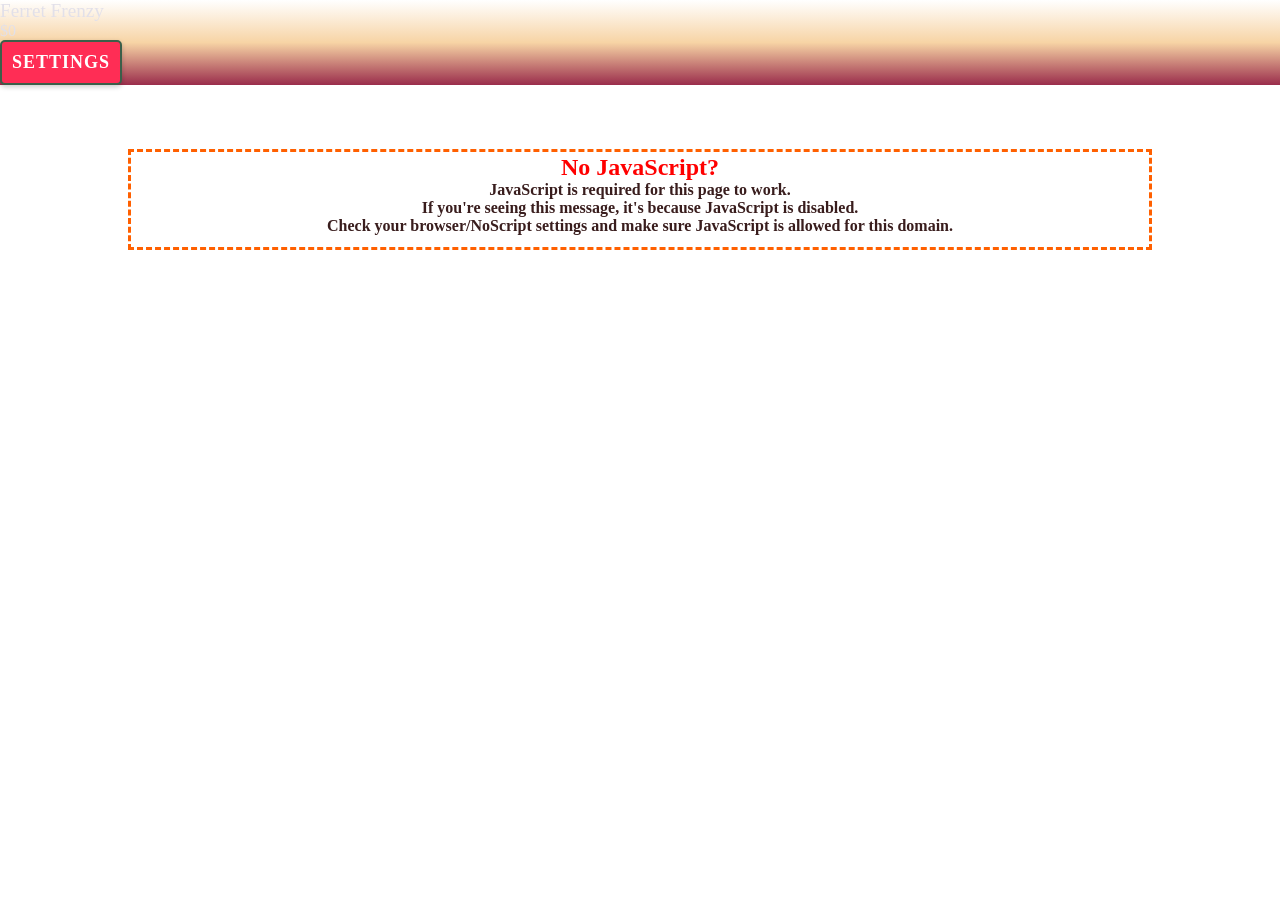
==== index.html @ 87ed11a2 "v729: Refactor render/core/BannerSystem.js into smaller individual files." ====
<!DOCTYPE html>
<html lang="en">
<head>
    <meta charset="UTF-8">
    <meta name="viewport" content="width=device-width, initial-scale=1.0">
    <title>Racing Game</title>

    <!-- Load variables first so other styles can use them -->
    <link rel="stylesheet" href="styles/base/variables.css">
    <!-- Base Reset & Typography -->
    <link rel="stylesheet" href="styles/base/reset.css">
    <link rel="stylesheet" href="styles/base/typography.css">
    <link rel="stylesheet" href="styles/base/typography-memphis.css">

    <!-- Layout Styles -->
    <link rel="stylesheet" href="styles/layout/main.css">
    <link rel="stylesheet" href="styles/layout/grid.css">
    <link rel="stylesheet" href="styles/layout/flex.css">

    <!-- Component Styles -->
    <link rel="stylesheet" href="styles/components/buttons.css">
    <link rel="stylesheet" href="styles/components/forms.css">
    <link rel="stylesheet" href="styles/components/gui.css">
    <link rel="stylesheet" href="styles/components/track.css">
    <link rel="stylesheet" href="styles/components/racers.css">
    <link rel="stylesheet" href="styles/components/settings.css">
    <link rel="stylesheet" href="styles/components/loading.css">
    <link rel="stylesheet" href="styles/components/header.css">
    <link rel="stylesheet" href="styles/components/history.css">
    <link rel="stylesheet" href="styles/components/intro-screen.css">

    <!-- Memphis Component Styles -->
    <link rel="stylesheet" href="styles/components/memphis/cards.css">
    <link rel="stylesheet" href="styles/components/memphis/panels.css">
    <link rel="stylesheet" href="styles/components/memphis/buttons.css">
    <link rel="stylesheet" href="styles/components/memphis/racer-cards.css">
    <link rel="stylesheet" href="styles/components/memphis/track-preview.css">
    <link rel="stylesheet" href="styles/components/memphis/podium.css">
    <link rel="stylesheet" href="styles/components/memphis/comic-elements.css">
    <link rel="stylesheet" href="styles/components/memphis/newspaper.css">
    <link rel="stylesheet" href="styles/components/memphis/week-recap-panel.css">
    <link rel="stylesheet" href="styles/components/memphis/standings-panel.css">
    <link rel="stylesheet" href="styles/components/memphis/earnings-panel.css">

    <!-- Utility Styles -->
    <link rel="stylesheet" href="styles/utilities/helpers.css">
    <link rel="stylesheet" href="styles/utilities/animations.css">
    <link rel="stylesheet" href="styles/utilities/responsive.css">

    <!-- Theme Styles (load last to allow overrides) -->
    <link rel="stylesheet" href="styles/themes/dark.css">
    <link rel="stylesheet" href="styles/themes/light.css">
    <link rel="stylesheet" href="styles/themes/memphis.css">

    <link rel="preconnect" href="https://fonts.googleapis.com">
    <link rel="preconnect" href="https://fonts.gstatic.com" crossorigin>
    <link href="https://fonts.googleapis.com/css2?family=Noto+Sans:wght@400;600;700&family=Space+Mono:wght@400;700&display=swap" rel="stylesheet">
</head>
<body data-theme="memphis">
    <!-- Permanent header -->
    <div id="header">
        <div class="header-left">
            <span class="logo" style="font-size:1.2rem;">Ferret Frenzy</span>
        </div>
        <div class="header-right">
            <div id="headerMoney" class="money-display">$0</div>
            <button id="headerSettingsBtn" class="btn btn-primary btn-memphis btn-small">Settings</button>
        </div>
    </div>
    <div id="no-js" style="text-align:center;background-color:white;width:80%;margin:5% 10%;color:#391d1d;padding:2px 4px 12px 4px;border:3px dashed #ff6000;z-index:99999;position:fixed;">
        <h2 style="color:red;">No JavaScript?</h2>
        <p style="font-weight:bold;">JavaScript is required for this page to work.</p>
        <p>If you're seeing this message, it's because JavaScript is disabled.</p>
        <p>Check your browser/NoScript settings and make sure JavaScript is allowed for this domain.</p>
    </div>
    <div id="app"></div>
    <script type="importmap">
    {
        "imports": {
            "preact": "https://esm.sh/preact@10.22.1",
            "preact/hooks": "https://esm.sh/preact@10.22.1/hooks",
            "htm/preact": "https://esm.sh/htm@3.1.1/preact",
            "gsap": "https://esm.sh/gsap@3.12.5",
            "gsap/ScrollTrigger": "https://esm.sh/gsap@3.12.5/ScrollTrigger",
            "simplex-noise": "https://esm.sh/simplex-noise@4.0.1",
            "verlet-chain": "/src/render/systems/VerletChain.js",
            "spline-utils": "/render/renderers/SplineUtils.js"
        }
    }
    </script>
    <script type="module" src="src/main.js"></script>
<script defer src="https://static.cloudflareinsights.com/beacon.min.js/v8c78df7c7c0f484497ecbca7046644da1771523124516" integrity="sha512-8DS7rgIrAmghBFwoOTujcf6D9rXvH8xm8JQ1Ja01h9QX8EzXldiszufYa4IFfKdLUKTTrnSFXLDkUEOTrZQ8Qg==" data-cf-beacon='{"version":"2024.11.0","token":"4c6229722a6346bc8eb5cb0e5eae5d41","server_timing":{"name":{"cfCacheStatus":true,"cfEdge":true,"cfExtPri":true,"cfL4":true,"cfOrigin":true,"cfSpeedBrain":true},"location_startswith":null}}' crossorigin="anonymous"></script>
</body>
</html>
---- styles/layout/main.css ----
.ui-section {
    margin: 4px;
    padding: 4px;
    border: 1px solid #75757554;
    background: linear-gradient(#48405300,#0026396b);
}

.ui-item {
    border-bottom: 1px solid #00000059;
    padding: 10px;
    width: fit-content;
    display: inline-block;
}

.ui-item label {
    display: block;
}

.debugui {
    font-size: 11px;
    font-family: Courier;
    background-color: #00ff341c;
}

#bettingPanel, #raceHistory {
    margin: 0;
}

#raceWeekContainer {
}

#raceWeekInfoSection1 > li {
    display: inline-block;
}

#settings {
    position: static;
    border: 1px solid #ff6000;
}

#game-container {
    display: grid;
    grid-template-columns: 320px 1fr;
    gap: 20px;
    padding: 20px;
    height: calc(100vh - 200px);
    overflow: hidden;
}

#left-panel, #right-panel {
    display: flex;
    flex-direction: column;
    gap: 20px;
}

#left-panel {
    overflow-y: auto;
    max-height: 100%;
    scrollbar-width: thin;
    scrollbar-color: var(--accent-color) #2d2d2d;
}

#left-panel::-webkit-scrollbar {
    width: 8px;
}

#left-panel::-webkit-scrollbar-track {
    background: #2d2d2d;
    border-radius: 4px;
}

#left-panel::-webkit-scrollbar-thumb {
    background: var(--accent-color);
    border-radius: 4px;
}

#right-panel {
    flex: 1;
    min-height: 0;
}

.race-screen {
  position: fixed;
  top: 0;
  left: 0;
  width: 100vw;
  height: 100vh;
  background: #000;
  z-index: 1000;
}

.race-canvas-container {
  position: relative;
  width: 100%;
  height: 100%;
}

.race-canvas-container canvas {
  width: 100%;
  height: 100%;
  display: block;
}

.race-overlay {
  position: absolute;
  top: 0;
  left: 0;
  width: 100%;
  height: 100%;
  pointer-events: none;
  z-index: 10;
}

.countdown-display {
  position: absolute;
  top: 50%;
  left: 50%;
  transform: translate(-50%, -50%);
  display: flex;
  flex-direction: column;
  align-items: center;
  gap: 20px;
  pointer-events: none;
}

.countdown-number {
  font-size: 120px;
  font-weight: bold;
  color: #ff6b35;
  text-shadow: 3px 3px 0px #000, -3px -3px 0px #000, 3px -3px 0px #000, -3px 3px 0px #000;
  animation: countdownPulse 1s ease-in-out;
}

.countdown-text {
  font-size: 24px;
  font-weight: bold;
  color: #fff;
  text-shadow: 2px 2px 0px #000;
  letter-spacing: 3px;
}

@keyframes countdownPulse {
  0% { transform: scale(0.8); opacity: 0; }
  50% { transform: scale(1.2); opacity: 1; }
  100% { transform: scale(1); opacity: 1; }
}

.race-controls {
  position: absolute;
  top: 20px;
  right: 20px;
  pointer-events: auto;
}

.live-leaderboard {
  position: absolute;
  top: 20px;
  left: 20px;
  background: rgba(0, 0, 0, 0.7);
  border-radius: 8px;
  padding: 15px;
  min-width: 200px;
  pointer-events: none;
}

.race-complete {
  animation: raceCompleteFlash 0.5s ease-in-out 3;
}

@keyframes raceCompleteFlash {
  0%, 100% { background: #000; }
  50% { background: #004400; }
}
---- styles/components/buttons.css ----
button {
    vertical-align: middle;
}

.btn {
    padding: 10px 20px;
    border: 2px solid transparent;
    border-radius: 5px;
    cursor: pointer;
    font-size: 1rem;
    font-weight: bold;
    text-transform: uppercase;
    transition: all 0.3s ease;
    box-shadow: 0 2px 5px rgba(0,0,0,0.2);
    letter-spacing: 1px;
}

.btn:disabled {
    opacity: 0.5;
    cursor: not-allowed;
    box-shadow: none;
}

.btn-primary {
    background-color: var(--accent-color);
    color: white;
    border-color: var(--accent-color);
}

.btn-primary:hover:not(:disabled) {
    background-color: #0056b3;
    border-color: #0056b3;
    box-shadow: 0 4px 10px rgba(0,0,0,0.3);
}

.btn-secondary {
    background-color: #6c757d;
    color: white;
    border-color: #6c757d;
}

.btn-secondary:hover:not(:disabled) {
    background-color: #545b62;
    border-color: #545b62;
    box-shadow: 0 4px 10px rgba(0,0,0,0.3);
}

.btn-outline {
    background-color: transparent;
    border: 2px solid var(--accent-color);
    color: var(--accent-color);
}

.btn-outline:hover:not(:disabled) {
    background-color: var(--accent-color);
    color: white;
    box-shadow: 0 4px 10px rgba(0,0,0,0.3);
}
---- styles/components/gui.css ----
.gui-container {
    border-radius: 8px;
    box-shadow: 0 4px 15px rgba(0, 0, 0, 0.3);
    background: url("../../assets/images/panel_background.png") repeat, linear-gradient(180deg, #2d2d2d 0%, #1a1a1a 100%);
    border: 1px solid #444;
    padding: 15px;
}

.race-week-container {
    margin: 10px 0;
    padding: 15px;
    border-radius: 8px;
    border: 1px solid #444;
    background: rgba(0,0,0,0.3);
    transition: all 0.3s ease;
}

.race-week-container.current-race {
    border-color: var(--accent-color);
    background: linear-gradient(135deg, rgba(0,123,255,0.1) 0%, rgba(0,0,0,0.3) 100%);
    box-shadow: 0 0 15px rgba(0,123,255,0.3);
}

.race-week-container.past-race {
    opacity: 0.6;
    border-color: #555;
}

.race-week-container.past-race:hover {
    opacity: 0.8;
}

.race-week-header {
    margin-bottom: 10px;
    padding-bottom: 10px;
    border-bottom: 1px solid rgba(255,255,255,0.1);
}

.race-week-header h4 {
    margin: 0 0 8px 0;
    font-size: 16px;
    color: var(--accent-color);
}

.track-info {
    display: flex;
    gap: 15px;
    font-size: 12px;
    color: var(--text-secondary);
}

.track-length {
    background: rgba(0,123,255,0.2);
    padding: 2px 6px;
    border-radius: 4px;
}

.ground-types {
    font-style: italic;
}

.racers-list {
    margin-top: 8px;
    display: grid;
    grid-template-columns: repeat(auto-fill, minmax(140px, 1fr));
    gap: 8px;
    padding: 0;
}

/* Specific styling for the PreRaceScreen racer list to give cards more space */
.pre-race-racers-list {
    grid-template-columns: repeat(auto-fill, minmax(240px, 1fr));
}

.racers-list .racer-card {
    margin: 0;
    padding: 8px 10px;
    font-size: 12px;
    grid-template-columns: 28px 1fr;
    gap: 6px;
}

.racers-list .racer-number {
    width: 28px;
    height: 28px;
    font-size: 11px;
}

.racers-list .racer-name {
    font-size: 11px;
    line-height: 1.2;
}

.racers-list .placing-badge {
    transform: translate(-4px, -4px);
    font-size: 10px;
    padding: 2px 4px;
}

.racers-list .swatch {
    width: 10px;
    height: 10px;
}

.stat {
    font-family: 'Orbitron', sans-serif;
    font-weight: bold;
    color: #4dff88;
    background: rgba(0,0,0,0.3);
    padding: 8px 12px;
    border-radius: 4px;
    border: 1px solid #4dff88;
}

#hud .hud-steps {
    display: flex; gap: 8px; align-items: center; margin-bottom: 8px;
}
#hud .step {
    display: inline-flex; align-items: center; gap: 6px;
    padding: 6px 10px; border: 1px solid #555; border-radius: 16px;
    background: rgba(0,0,0,0.3); color: var(--text-primary);
    opacity: 0.6; transition: opacity .2s ease, border-color .2s ease;
}
#hud .step .num {
    display: inline-block; width: 18px; height: 18px; border-radius: 50%;
    background: var(--accent-color); color: #fff; font-size: 12px; text-align: center; line-height: 18px;
}
#hud .step.active { opacity: 1; border-color: var(--accent-color); }
#hud .step.done { opacity: 0.9; border-color: #2aa34a; }
#hud .hud-status {
    padding: 8px 12px; border: 1px solid var(--border-color); border-radius: 6px;
    background: rgba(0,0,0,0.25);
}

.tabs { display: flex; flex-direction: column; gap: 10px; }
.tab-buttons { display: flex; gap: 6px; }
.tab-button {
    padding: 6px 10px; border: 1px solid #555; background: rgba(0,0,0,0.2);
    color: var(--text-primary); border-radius: 6px; cursor: pointer; font-size: 12px;
}
.tab-button.active { border-color: var(--accent-color); background: rgba(0,0,0,0.35); }
.tab-content { position: relative; }
.tab-panel { display: none; }
.tab-panel.active { display: block; }

.pre-race-grid { display:grid; grid-template-columns: 1fr; gap:16px; align-items:start; }
.pre-race-participants .pre-race-racers-list { grid-template-columns: repeat(auto-fill, minmax(240px, 1fr)); }
---- styles/components/track.css ----
.track-container {
    background-color: #1a1a1a;
    border-radius: 8px;
    padding: 0;
    box-shadow: inset 0 2px 10px rgba(0, 0, 0, 0.5);
    position: relative;
    height: 100%;
    min-height: 520px; 
    overflow: hidden;
    display: flex;
    align-items: stretch;
    justify-content: stretch;
}

#raceCanvas { 
    width: 100%;
    height: 100%;
    display: block; 
    z-index: 0;
}

#raceTrack {
    position: relative;
}

.overlay-leaderboard {
    position: absolute; top: 8px; right: 8px; z-index: 2;
    background: rgba(0,0,0,0.5); border: 1px solid rgba(255,255,255,0.15);
    border-radius: 8px; padding: 6px 8px; max-width: 220px; pointer-events: none;
}

.overlay-leaderboard h5 { margin: 0 0 4px 0; font-size: 12px; line-height: 1; }

.overlay-leaderboard ol { margin: 0; padding-left: 18px; font-size: 12px; }

.overlay-leaderboard li { white-space: nowrap; overflow: hidden; text-overflow: ellipsis; }

.overlay-weather { position:absolute; top:8px; left:8px; z-index:2; background:rgba(0,0,0,0.5); border:1px solid rgba(255,255,255,0.15); border-radius:8px; padding:6px 8px; font-size:12px; pointer-events:none; }
---- styles/components/settings.css ----
#settingsPanelInner {
    max-height: 400px;
    overflow-y: auto;
    padding: 10px;
}

.category-toggle {
    cursor: pointer;
    color: var(--accent-color);
    margin: 10px 0;
    padding: 5px;
    border-radius: 4px;
    background: rgba(0,0,0,0.2);
}

.category-toggle:hover {
    background: rgba(0,0,0,0.3);
}

.settings-input {
    width: 100%;
    padding: 6px 10px;
    background: rgba(0,0,0,0.3);
    border: 1px solid #444;
    border-radius: 4px;
    color: var(--text-primary);
    font-family: 'Orbitron', monospace;
    font-size: 12px;
}

.settings-input:focus {
    outline: none;
    border-color: var(--accent-color);
    box-shadow: 0 0 0 2px rgba(0,123,255,0.25);
}

#initButtonContainer {
    text-align: center;
    margin-top: 20px;
}

#initButtonContainer .btn {
    min-width: 120px;
}
---- styles/components/loading.css ----
#loadingOverlay .loading-container {
  text-align: center;
}

#loadingOverlay .loading-spinner {
  border: 4px solid rgba(255, 255, 255, 0.3);
  border-radius: 50%;
  border-top: 4px solid #fff;
  width: 40px;
  height: 40px;
  animation: spin 1s linear infinite;
  margin: 0 auto 20px;
}

@keyframes spin {
  0% { transform: rotate(0deg); }
  100% { transform: rotate(360deg); }
}

#loadingOverlay .loading-text {
  margin-bottom: 20px;
  font-size: 1.2em;
}

#loadingOverlay .loading-bar {
  width: 250px;
  height: 10px;
  background: rgba(255, 255, 255, 0.2);
  border-radius: 5px;
  overflow: hidden;
}

#loadingOverlay .loading-progress {
  width: 0%;
  height: 100%;
  background: #fff;
  transition: width 0.3s ease;
}

/* New Game Loading Indicator */
.loading-indicator {
  display: flex;
  align-items: center;
  gap: 10px;
  margin-top: 10px;
  padding: 10px 15px;
  background: rgba(0, 123, 255, 0.1);
  border: 1px solid var(--accent-color);
  border-radius: 6px;
  color: var(--accent-color);
  font-family: 'Orbitron', sans-serif;
  font-size: 14px;
  font-weight: 700;
}

.loading-spinner-small {
  width: 16px;
  height: 16px;
  border: 2px solid rgba(0, 123, 255, 0.3);
  border-radius: 50%;
  border-top: 2px solid var(--accent-color);
  animation: spin 1s linear infinite;
}

@keyframes spin {
  0% { transform: rotate(0deg); }
  100% { transform: rotate(360deg); }
}
---- styles/components/intro-screen.css ----
#introScreen {
    position: fixed;
    left: 0;
    right: 0;
    top: 0;
    bottom: 0;
    z-index: 200;
    display: flex;
    align-items: center;
    justify-content: center;
    background-color: var(--accent-5);
    background-image: 
        url('/memphis_squiggle.png'),
        url('/memphis_grid.png');
    background-repeat: repeat, repeat;
    background-size: 200px, 100px;
}

.intro-container {
    position: relative;
    width: 100%;
    height: 100%;
    display: flex;
    align-items: center;
    justify-content: center;
}

.intro-content {
    text-align: center;
    padding: 40px;
    background: var(--bg-primary);
    border: 4px solid var(--border-color);
    border-radius: 20px;
    box-shadow: 8px 8px 0 var(--border-color);
}

.intro-title {
    font-size: 4rem;
    color: var(--accent-color);
    text-shadow: 4px 4px 0 var(--border-color);
    margin-bottom: 2rem;
}

.btn-start-racing {
    font-size: 2.5rem;
    padding: 20px 40px;
    margin-bottom: 1rem;
    animation: pulse 2s infinite;
}

.btn-text {
    background: none;
    border: none;
    color: var(--text-secondary);
    text-decoration: underline;
    cursor: pointer;
    font-size: 1rem;
}

.btn-text:hover {
    color: var(--accent-color);
}

.advanced-settings-panel {
    position: fixed;
    top: 0;
    right: 0;
    width: 400px;
    height: 100%;
    background: var(--bg-secondary);
    border-left: 4px solid var(--border-color);
    box-shadow: -8px 0 0 var(--border-color);
    padding: 20px;
    transform: translateX(0);
    transition: transform 0.4s ease-out;
    z-index: 10;
    display: flex;
    flex-direction: column;
}

.advanced-settings-panel.collapsed {
    transform: translateX(100%);
}

.advanced-settings-panel .panel-header {
    display: flex;
    justify-content: space-between;
    align-items: center;
    margin-bottom: 1rem;
    flex-shrink: 0;
}

.advanced-settings-panel .panel-header h2 {
    margin: 0;
}

.btn-close {
    background: none;
    border: none;
    font-size: 2rem;
    cursor: pointer;
    color: var(--text-primary);
}

#settingsContent {
    flex-grow: 1;
    overflow-y: auto;
    border: none;
    background: none;
    padding: 0;
    color: #222;
}

/* New Memphis-styled loading indicator */
#newGameLoading {
    display: flex;
    align-items: center;
    gap: 12px;
    margin-top: 16px;
    padding: 16px 24px;
    background: var(--accent-2);
    border: 4px solid var(--border-color);
    border-radius: 0;
    color: var(--bg-primary);
    font-family: 'Space Mono', monospace;
    font-size: 18px;
    font-weight: 700;
    box-shadow: 8px 8px 0 var(--border-color);
    max-width: 320px;
    margin-left: auto;
    margin-right: auto;
    transform: skewX(-15deg);
    transition: all 0.3s ease;
}

#newGameLoading > * {
    transform: skewX(15deg);
}

#newGameLoading .loading-spinner-small {
    width: 24px;
    height: 24px;
    border: 3px solid rgba(255, 255, 255, 0.3);
    border-radius: 50%;
    border-top: 3px solid var(--bg-primary);
    animation: spin 1s linear infinite;
    flex-shrink: 0;
}

#newGameLoading span {
    text-transform: uppercase;
    letter-spacing: 2px;
    text-shadow: 2px 2px 0 rgba(0,0,0,0.2);
}

/* Ensure advanced settings text is always below the button */
.intro-content {
    display: flex;
    flex-direction: column;
    align-items: center;
    gap: 16px;
}

#toggleSettings {
    margin-top: 8px;
}

@keyframes spin {
    0% { transform: rotate(0deg) skewX(15deg); }
    100% { transform: rotate(360deg) skewX(15deg); }
}

@keyframes pulse {
    0%, 100% {
        transform: scale(1) skewX(-15deg);
    }
    50% {
        transform: scale(1.05) skewX(-15deg);
    }
}

/* Loading text animation */
#newGameLoading span {
    animation: loading-text-glow 2s ease-in-out infinite alternate;
}

@keyframes loading-text-glow {
    0% {
        text-shadow: 2px 2px 0 rgba(0,0,0,0.2);
    }
    100% {
        text-shadow: 4px 4px 0 rgba(0,0,0,0.4), 0 0 10px rgba(255,255,255,0.3);
    }
}
---- styles/components/memphis/cards.css ----
/* Memphis Design card styles */
body[data-theme="memphis"] .card,
body[data-theme="memphis"] .racer-card {
    background: #fff;
    border: 3px solid var(--border-color);
    border-radius: 12px;
    box-shadow: 6px 6px 0 #141414;
    padding: 10px 12px;
}

body[data-theme="memphis"] .placing-badge {
    background: var(--accent-3);
    color: #141414;
    border: 2px solid #141414;
}

.pre-race-header-memphis {
    font-family: 'Space Mono', monospace;
    font-size: 24px;
    font-weight: bold;
    color: var(--text-primary);
    text-transform: uppercase;
    letter-spacing: 1px;
    margin: 0 0 16px 0;
    text-align: center;
    text-shadow: 2px 2px 0 var(--border-color);
}
---- styles/components/memphis/racer-cards.css ----
/* Memphis-styled racer cards */
.racer-card-memphis {
    background: var(--bg-primary);
    border: 4px solid var(--border-color);
    border-radius: 12px;
    padding: 16px;
    margin: 8px;
    box-shadow: 6px 6px 0 var(--accent-color);
    position: relative;
    overflow: hidden;
    transition: all 0.3s cubic-bezier(0.34, 1.56, 0.64, 1);
    display: flex;
    flex-direction: column;
}

.racer-card-memphis.compact {
    padding: 10px;
    border-width: 3px;
    box-shadow: 4px 4px 0 var(--accent-color);
}

.racer-card-memphis:hover {
    transform: translate(-3px, -3px);
    box-shadow: 9px 9px 0 var(--accent-color);
}

.racer-card-memphis::before {
    content: '';
    position: absolute;
    top: -2px;
    right: -2px;
    width: 20px;
    height: 20px;
    background: repeating-linear-gradient(
        45deg,
        var(--accent-3),
        var(--accent-3) 3px,
        transparent 3px,
        transparent 6px
    );
    border-radius: 50%;
}

.racer-header-memphis {
    margin-bottom: 12px;
    min-height: 60px; /* Ensure consistent header height */
    display: flex;
    flex-direction: column;
    justify-content: space-between;
}

.racer-colors-memphis {
    display: flex;
    gap: 4px;
    margin-bottom: 8px;
}

.color-swatch-memphis {
    flex: 1;
    height: 10px;
    border-radius: 5px;
    border: 2px solid var(--border-color);
}

.racer-name-memphis {
    font-family: 'Space Mono', monospace;
    font-size: 18px;
    font-weight: bold;
    color: var(--text-primary);
    margin-bottom: 8px;
    text-transform: uppercase;
    letter-spacing: 1px;
    flex-grow: 1;
}

.racer-card-memphis.compact .racer-name-memphis {
    font-size: 14px;
    margin: 6px 0 0;
    line-height: 1.15;
}

.racer-stats-memphis {
    display: grid;
    grid-template-columns: repeat(2, 80px); /* Fixed width for consistency */
    justify-content: center; /* Center the grid items */
    gap: 8px;
    margin: 12px 0;
}

.racer-card-memphis.compact .racer-stats-memphis {
    display: none;
}

.stat-item-memphis {
    background: var(--accent-4);
    border: 2px solid var(--border-color);
    border-radius: 6px;
    padding: 6px 8px;
    text-align: center;
    font-weight: bold;
    color: var(--text-primary);
}

.stat-label-memphis {
    font-size: 10px;
    text-transform: uppercase;
    letter-spacing: 0.5px;
    opacity: 0.8;
}

.stat-value-memphis {
    font-size: 14px;
    font-family: 'Space Mono', monospace;
}

.racer-position-memphis {
    position: absolute;
    top: -2px;
    left: -2px;
    background: var(--accent-2);
    color: white;
    width: 28px;
    height: 28px;
    border-radius: 50%;
    display: flex;
    align-items: center;
    justify-content: center;
    font-weight: bold;
    font-size: 14px;
    border: 3px solid var(--border-color);
}

.racer-odds-memphis {
    background: var(--accent-5);
    color: white;
    padding: 4px 8px;
    border-radius: 12px;
    font-size: 12px;
    font-weight: bold;
    position: absolute;
    top: 8px;
    right: 8px;
    bottom: auto; /* avoid overlap with bet button */
}

.racer-card-memphis.compact .racer-odds-memphis,
.racer-card-memphis.compact .racer-position-memphis { display: none; }

.racer-card-memphis.compact .color-swatch-memphis {
    height: 8px;
}

.racer-card-memphis.winner {
    border-color: var(--accent-3);
    box-shadow: 6px 6px 0 var(--accent-3), 0 0 20px rgba(255, 212, 0, 0.4);
    animation: winner-glow 2s ease-in-out infinite alternate;
}

@keyframes winner-glow {
    from { box-shadow: 6px 6px 0 var(--accent-3), 0 0 20px rgba(255, 212, 0, 0.4); }
    to { box-shadow: 8px 8px 0 var(--accent-3), 0 0 30px rgba(255, 212, 0, 0.6); }
}

.racer-card-memphis .bet-quick { margin-top: 8px; width: 100%; }
---- styles/components/memphis/track-preview.css ----
/* Memphis-styled track preview components */
.track-preview-memphis {
    background: var(--bg-primary);
    border: 4px solid var(--border-color);
    border-radius: 16px;
    padding: 56px 20px 20px;
    margin: 12px 0;
    position: relative;
    overflow: hidden;
    width: 100%;
}

.track-preview-memphis::before {
    content: '';
    position: absolute;
    top: 0;
    left: 0;
    right: 0;
    height: 6px;
    background: linear-gradient(
        90deg,
        var(--accent-color) 0%,
        var(--accent-2) 25%,
        var(--accent-3) 50%,
        var(--accent-4) 75%,
        var(--accent-color) 100%
    );
}

.track-title-memphis {
    font-family: 'Space Mono', monospace;
    font-size: 24px;
    font-weight: bold;
    color: var(--text-primary);
    margin-bottom: 12px;
    text-transform: uppercase;
    letter-spacing: 2px;
    position: relative;
    display: flex;
    flex-wrap: wrap;
}

.track-title-memphis .race-index {
    color: var(--accent-color);
    font-size: 1.2em;
    margin-right: 8px;
    flex-shrink: 0;
}

.track-title-memphis .track-name-display {
    color: var(--text-primary);
    font-size: 1em;
    font-weight: bold;
}

.track-title-memphis::after {
    content: '';
    position: absolute;
    bottom: -4px;
    left: 0;
    width: 60px;
    height: 3px;
    background: var(--accent-color);
    border-radius: 2px;
}

.track-visual-memphis {
    width: 100%;
    height: auto;
    min-height: 40px;
    background: var(--bg-secondary);
    border: 3px solid var(--border-color);
    border-radius: 8px;
    margin: 16px 0;
    position: relative;
    overflow: hidden;
    padding: 8px;
}

.track-path-memphis {
    display: none;
}

.track-sections-visual {
    padding: 10px 0;
}

.track-path-container {
    display: flex;
    flex-wrap: wrap;
    gap: 3px;
    align-items: flex-start;
    justify-content: center;
}

.track-section-block {
    height: 24px;
    min-width: 25px;
    flex-grow: 1;
    flex-shrink: 0;
    border: 1px solid var(--border-color);
    box-shadow: inset 0 0 3px rgba(0,0,0,0.3);
    max-width: 60px;
}

.track-info-grid-memphis { display: none; }

.track-info-summary-memphis {
    display: flex;
    justify-content: space-between;
    align-items: center;
    padding: 8px 0;
    border-top: 2px solid var(--border-color);
    border-bottom: 2px solid var(--border-color);
    margin: 0 0 12px 0;
}

.track-info-summary-memphis .track-info-label-memphis {
    font-size: 12px;
    text-transform: uppercase;
    letter-spacing: 0.5px;
    color: var(--text-secondary);
    margin: 0;
}

.track-info-summary-memphis .track-info-value-memphis {
    font-family: 'Space Mono', monospace;
    font-weight: bold;
    font-size: 14px;
    color: var(--text-primary);
    text-align: right;
    max-width: 70%;
}

.segment-count-indicator-memphis {
    bottom: 8px;
    right: 8px;
    top: auto;
    position: absolute;
    background: var(--accent-5);
    color: white;
    padding: 6px 12px;
    border-radius: 8px;
    font-weight: bold;
    font-size: 14px;
    border: 3px solid var(--border-color);
    box-shadow: 3px 3px 0 var(--border-color);
}

.participant-count-memphis {
    background: var(--accent-2);
    color: white;
    padding: 6px 12px;
    border-radius: 20px;
    font-weight: bold;
    font-size: 12px;
    position: absolute;
    bottom: 16px;
    left: 16px;
    border: 2px solid var(--border-color);
}

.weather-badge-memphis {
  position: absolute; top: 16px; left: 16px;
  background: var(--accent-2); color:#fff; padding:6px 12px;
  border-radius: 8px; font-weight: 700; border:3px solid var(--border-color);
  box-shadow: 3px 3px 0 var(--border-color);
}

.week-preview .week-title {
  font-family: 'Space Mono', monospace;
  font-size: 42px;
  font-weight: 800;
  letter-spacing: 2px;
  margin: 8px 12px 16px;
}

.races-grid {
  display: flex;
  flex-direction: column;
  gap: 12px;
  padding: 4px;
}

.roster-title { margin: 16px 12px 8px; font-family: 'Space Mono', monospace; }

.racers-roster-grid {
  display: grid;
  grid-template-columns: repeat(auto-fill, minmax(160px, 1fr));
  gap: 10px;
  padding: 8px 4px 16px;
}

.wp-actions { display: flex; justify-content: flex-end; padding: 8px 4px 0; }
---- styles/utilities/animations.css ----
@keyframes fadeIn {
    from { opacity: 0; }
    to { opacity: 1; }
}

@keyframes slideIn {
    from { transform: translateX(-100%); }
    to { transform: translateX(0); }
}

/* Memphis-style screen transitions */
@keyframes slideInFromRight {
    from { 
        transform: translateX(100%);
        opacity: 0;
    }
    to { 
        transform: translateX(0);
        opacity: 1;
    }
}

@keyframes slideInFromLeft {
    from { 
        transform: translateX(-100%);
        opacity: 0;
    }
    to { 
        transform: translateX(0);
        opacity: 1;
    }
}

@keyframes slideInFromBottom {
    from { 
        transform: translateY(100%);
        opacity: 0;
    }
    to { 
        transform: translateY(0);
        opacity: 1;
    }
}

@keyframes bounceIn {
    from {
        transform: scale(0.3);
        opacity: 0;
    }
    50% {
        transform: scale(1.05);
    }
    70% {
        transform: scale(0.9);
    }
    to {
        transform: scale(1);
        opacity: 1;
    }
}

@keyframes pulse {
    0%, 100% {
        transform: scale(1);
    }
    50% {
        transform: scale(1.05);
    }
}

@keyframes shake {
    0%, 100% { transform: translateX(0); }
    10%, 30%, 50%, 70%, 90% { transform: translateX(-3px); }
    20%, 40%, 60%, 80% { transform: translateX(3px); }
}

@keyframes glow {
    0%, 100% {
        box-shadow: 0 0 5px currentColor;
    }
    50% {
        box-shadow: 0 0 20px currentColor, 0 0 30px currentColor;
    }
}

/* Screen transition classes */
.screen-transition-enter {
    animation: slideInFromRight 0.4s ease-out;
}

.screen-transition-exit {
    animation: slideInFromLeft 0.3s ease-in;
}

.memphis-bounce {
    animation: bounceIn 0.6s ease-out;
}

.memphis-pulse {
    animation: pulse 2s infinite;
}

.memphis-shake {
    animation: shake 0.5s ease-in-out;
}

.memphis-glow {
    animation: glow 2s infinite;
}

/* Button hover animations */
.btn-memphis {
    transition: all 0.2s ease;
}

.btn-memphis:hover {
    transform: translateY(-2px);
    box-shadow: 0 4px 8px rgba(0,0,0,0.2);
}

.btn-memphis:active {
    transform: translateY(0);
    box-shadow: 0 2px 4px rgba(0,0,0,0.2);
}

/* Loading animations */
@keyframes spin {
    from { transform: rotate(0deg); }
    to { transform: rotate(360deg); }
}

.loading-spin {
    animation: spin 1s linear infinite;
}

.fade-in {
    animation: fadeIn 0.5s ease-in;
}

.slide-in {
    animation: slideIn 0.3s ease-out;
}
---- styles/themes/memphis.css ----
/* Memphis Design theme variables */
body[data-theme="memphis"] {
    --bg-primary: #ffffff;
    --bg-secondary: #fef6ff;
    --text-primary: #141414;
    --text-secondary: #4a4a4a;
    --border-color: #1a1a1a;
    --accent-color: #ff2d55;
    --accent-2: #00c2ff;
    --accent-3: #ffd400;
    --accent-4: #5bff6b;
    --accent-5: #b70062;
    --accent-6: #aa6b8a;
    background: linear-gradient(to bottom, #fff, #f7d4a5, #9a2d4b) no-repeat;
}

body[data-theme="memphis"] .gui-container {
    border: 4px solid var(--border-color);
    border-radius: 14px;
    padding: 24px;
    background: rgba(0, 0, 0, 0.85);
    box-shadow: 8px 8px 0 #141414, 0 2px 20px rgba(0,0,0,0.08);
}

.race-week-container {
    background-color: #3B5F49;
    border: 5px solid #87A5B3;
    padding: 10px;
}

.race-week-container.current-race {
    border-color: var(--accent-color);
    box-shadow: 0 0 0 4px rgba(255,45,85,0.15);
    background: linear-gradient(135deg, rgba(255,45,85,0.08) 0%, rgba(0,194,255,0.08) 100%);
}

.stat {
    background: #3f6c49;
    color: #141414;
    padding: 5px;
    border: 2px solid #87A5B3;
}

.btn {
    background: #87A5B3;
    color: #141414;
    padding: 10px;
    border: 2px solid #3B5F49;
    font-family: Orbitron;
    font-size: 18px;
    transition: all 0.2s ease;
    position: relative;
    overflow: hidden;
}

.btn::before {
    content: '';
    position: absolute;
    top: 0;
    left: -100%;
    width: 100%;
    height: 100%;
    background: linear-gradient(90deg, transparent, rgba(255,255,255,0.2), transparent);
    transition: left 0.5s;
}

.btn:hover::before {
    left: 100%;
}

.btn:hover {
    transform: translateY(-2px);
    box-shadow: 0 6px 12px rgba(0,0,0,0.2);
}

.btn:active {
    transform: translateY(0);
    box-shadow: 0 2px 4px rgba(0,0,0,0.2);
}

.btn-primary {
    background: var(--accent-color);
    color: #ffffff;
}

.btn-outline {
    background: transparent;
    border: 2px solid var(--accent-color);
    color: var(--accent-color);
}

.loading-indicator {
    position: fixed;
    top: 50%;
    left: 50%;
    background-color: #f7f4a5;
    border: 5px solid #141414;
    border-radius: 50%;
    padding: 10px;
    color: #141414;
    font-family: Orbitron;
    font-size: 24px;
    text-align: center;
    animation: pulse 1.5s infinite;
}

/* Screen transition effects */
[id*="Screen"] {
    transition: all 0.3s ease;
}

/* Enhanced racer card animations */
.racer-card-memphis {
    transition: all 0.2s ease;
}

.racer-card-memphis:hover {
    transform: translateY(-4px) scale(1.02);
    box-shadow: 0 8px 16px rgba(0,0,0,0.2);
}

/* Results screen enhancements */
.race-results-container-memphis {
    animation: slideInFromBottom 0.6s ease-out;
}

.results-item-memphis {
    transition: all 0.2s ease;
}

.results-item-memphis:hover {
    transform: translateX(8px);
    background-color: rgba(255,45,85,0.1);
}

/* Podium display animations */
.podium-display-memphis {
    animation: bounceIn 0.8s ease-out 0.2s both;
}

/* UI container enhancements */
.gui-container {
    transition: all 0.3s ease;
}

.gui-container:hover {
    box-shadow: 12px 12px 0 #141414, 0 4px 24px rgba(0,0,0,0.12);
}
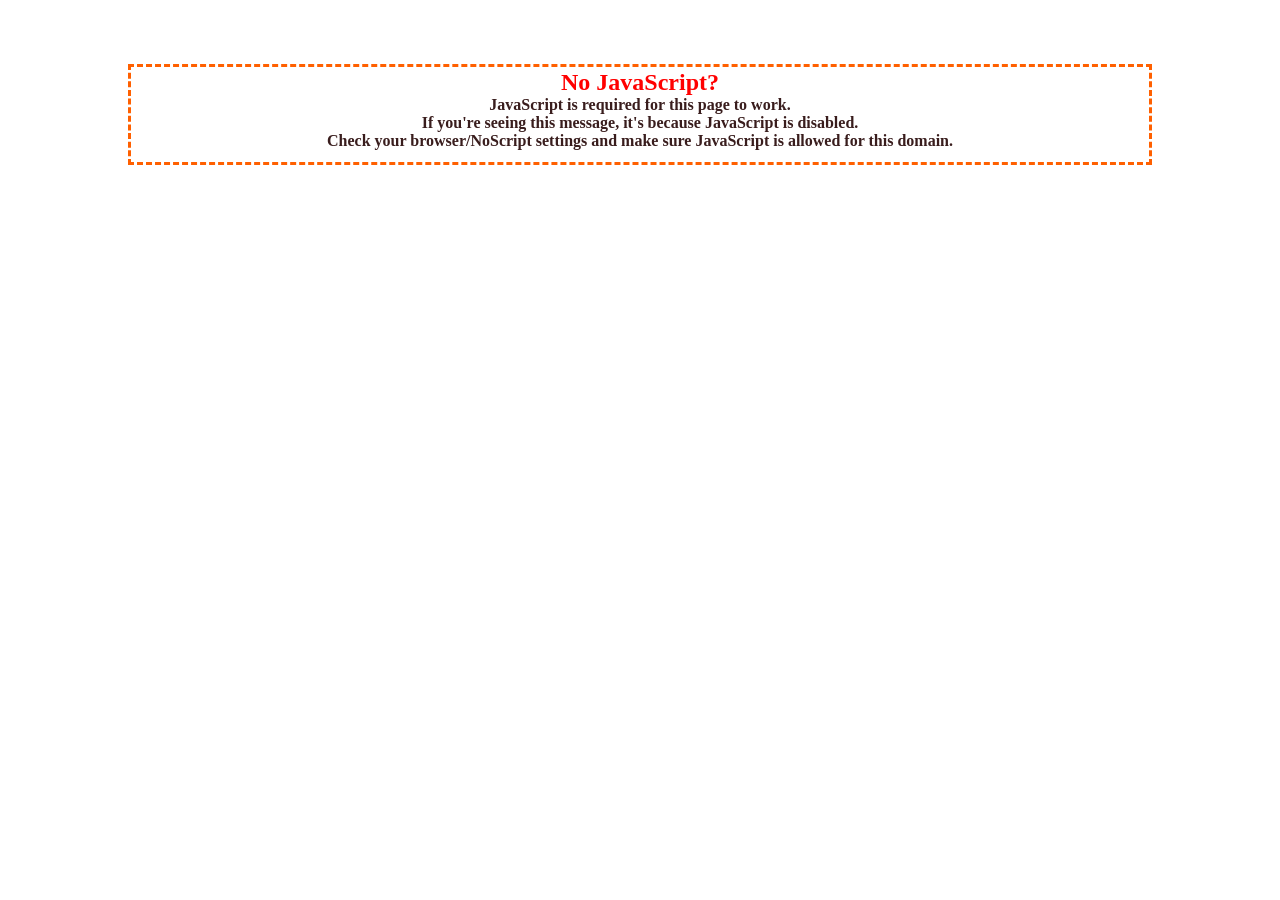
==== commit e4b11712: "v738: We're working on WEEK_SUMMARY.md to create a beautiful Memphis design cartoon-style newspaper " ====
--- a/index.html
+++ b/index.html
@@ -25,6 +25,7 @@
     <link rel="stylesheet" href="styles/components/racers.css">
     <link rel="stylesheet" href="styles/components/settings.css">
     <link rel="stylesheet" href="styles/components/loading.css">
+    <link rel="stylesheet" href="styles/components/banners.css">
     <link rel="stylesheet" href="styles/components/header.css">
     <link rel="stylesheet" href="styles/components/history.css">
     <link rel="stylesheet" href="styles/components/intro-screen.css">
@@ -37,10 +38,6 @@
     <link rel="stylesheet" href="styles/components/memphis/track-preview.css">
     <link rel="stylesheet" href="styles/components/memphis/podium.css">
     <link rel="stylesheet" href="styles/components/memphis/comic-elements.css">
-    <link rel="stylesheet" href="styles/components/memphis/newspaper.css">
-    <link rel="stylesheet" href="styles/components/memphis/week-recap-panel.css">
-    <link rel="stylesheet" href="styles/components/memphis/standings-panel.css">
-    <link rel="stylesheet" href="styles/components/memphis/earnings-panel.css">
 
     <!-- Utility Styles -->
     <link rel="stylesheet" href="styles/utilities/helpers.css">
@@ -57,16 +54,6 @@
     <link href="https://fonts.googleapis.com/css2?family=Noto+Sans:wght@400;600;700&family=Space+Mono:wght@400;700&display=swap" rel="stylesheet">
 </head>
 <body data-theme="memphis">
-    <!-- Permanent header -->
-    <div id="header">
-        <div class="header-left">
-            <span class="logo" style="font-size:1.2rem;">Ferret Frenzy</span>
-        </div>
-        <div class="header-right">
-            <div id="headerMoney" class="money-display">$0</div>
-            <button id="headerSettingsBtn" class="btn btn-primary btn-memphis btn-small">Settings</button>
-        </div>
-    </div>
     <div id="no-js" style="text-align:center;background-color:white;width:80%;margin:5% 10%;color:#391d1d;padding:2px 4px 12px 4px;border:3px dashed #ff6000;z-index:99999;position:fixed;">
         <h2 style="color:red;">No JavaScript?</h2>
         <p style="font-weight:bold;">JavaScript is required for this page to work.</p>
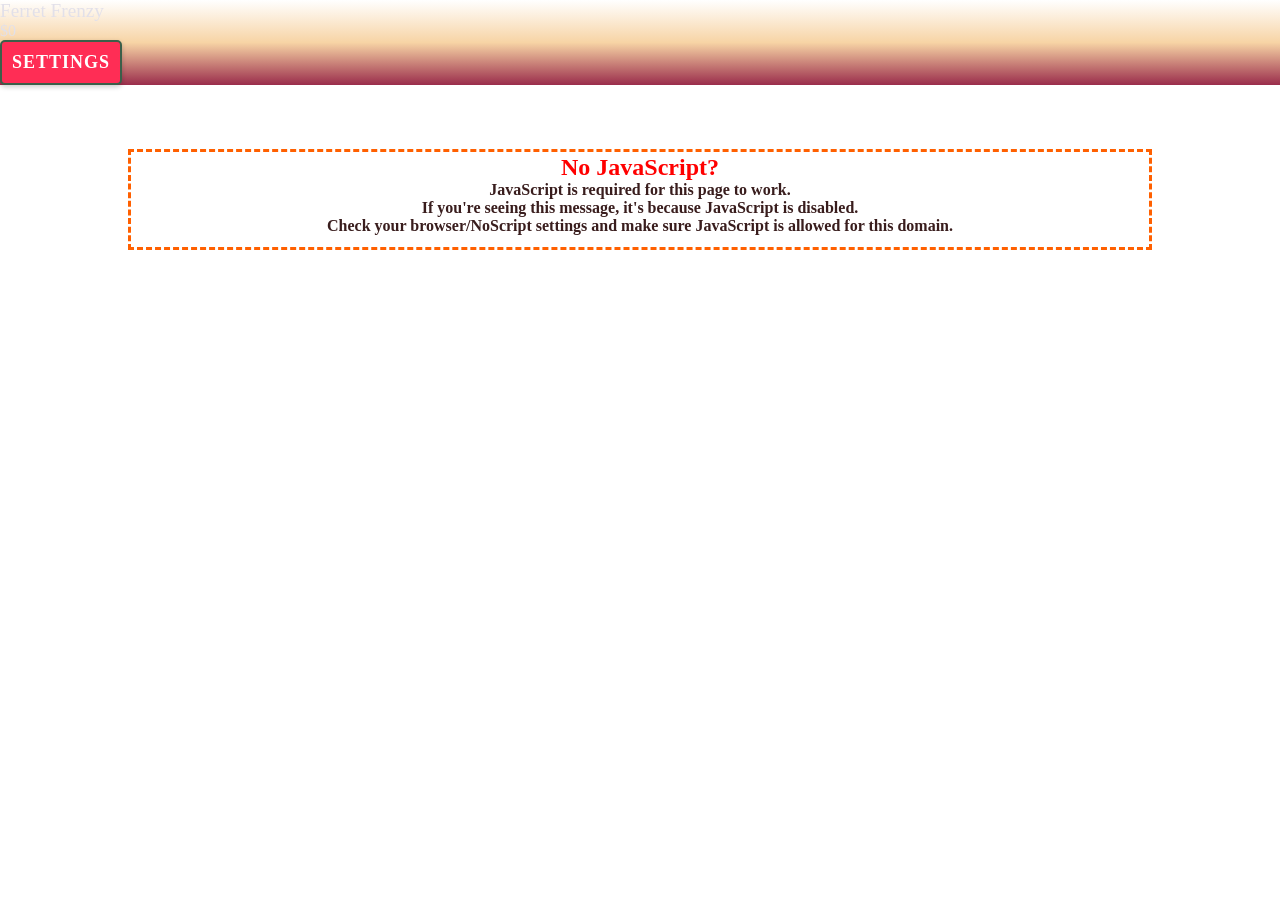
==== commit a5c8dcd9: "v741: We're working on WEEK_SUMMARY.md to create a beautiful Memphis design cartoon-style newspaper " ====
--- a/index.html
+++ b/index.html
@@ -25,7 +25,6 @@
     <link rel="stylesheet" href="styles/components/racers.css">
     <link rel="stylesheet" href="styles/components/settings.css">
     <link rel="stylesheet" href="styles/components/loading.css">
-    <link rel="stylesheet" href="styles/components/banners.css">
     <link rel="stylesheet" href="styles/components/header.css">
     <link rel="stylesheet" href="styles/components/history.css">
     <link rel="stylesheet" href="styles/components/intro-screen.css">
@@ -38,6 +37,10 @@
     <link rel="stylesheet" href="styles/components/memphis/track-preview.css">
     <link rel="stylesheet" href="styles/components/memphis/podium.css">
     <link rel="stylesheet" href="styles/components/memphis/comic-elements.css">
+    <link rel="stylesheet" href="styles/components/memphis/newspaper.css">
+    <link rel="stylesheet" href="styles/components/memphis/week-recap-panel.css">
+    <link rel="stylesheet" href="styles/components/memphis/standings-panel.css">
+    <link rel="stylesheet" href="styles/components/memphis/earnings-panel.css">
 
     <!-- Utility Styles -->
     <link rel="stylesheet" href="styles/utilities/helpers.css">
@@ -54,6 +57,16 @@
     <link href="https://fonts.googleapis.com/css2?family=Noto+Sans:wght@400;600;700&family=Space+Mono:wght@400;700&display=swap" rel="stylesheet">
 </head>
 <body data-theme="memphis">
+    <!-- Permanent header -->
+    <div id="header">
+        <div class="header-left">
+            <span class="logo" style="font-size:1.2rem;">Ferret Frenzy</span>
+        </div>
+        <div class="header-right">
+            <div id="headerMoney" class="money-display">$0</div>
+            <button id="headerSettingsBtn" class="btn btn-primary btn-memphis btn-small">Settings</button>
+        </div>
+    </div>
     <div id="no-js" style="text-align:center;background-color:white;width:80%;margin:5% 10%;color:#391d1d;padding:2px 4px 12px 4px;border:3px dashed #ff6000;z-index:99999;position:fixed;">
         <h2 style="color:red;">No JavaScript?</h2>
         <p style="font-weight:bold;">JavaScript is required for this page to work.</p>
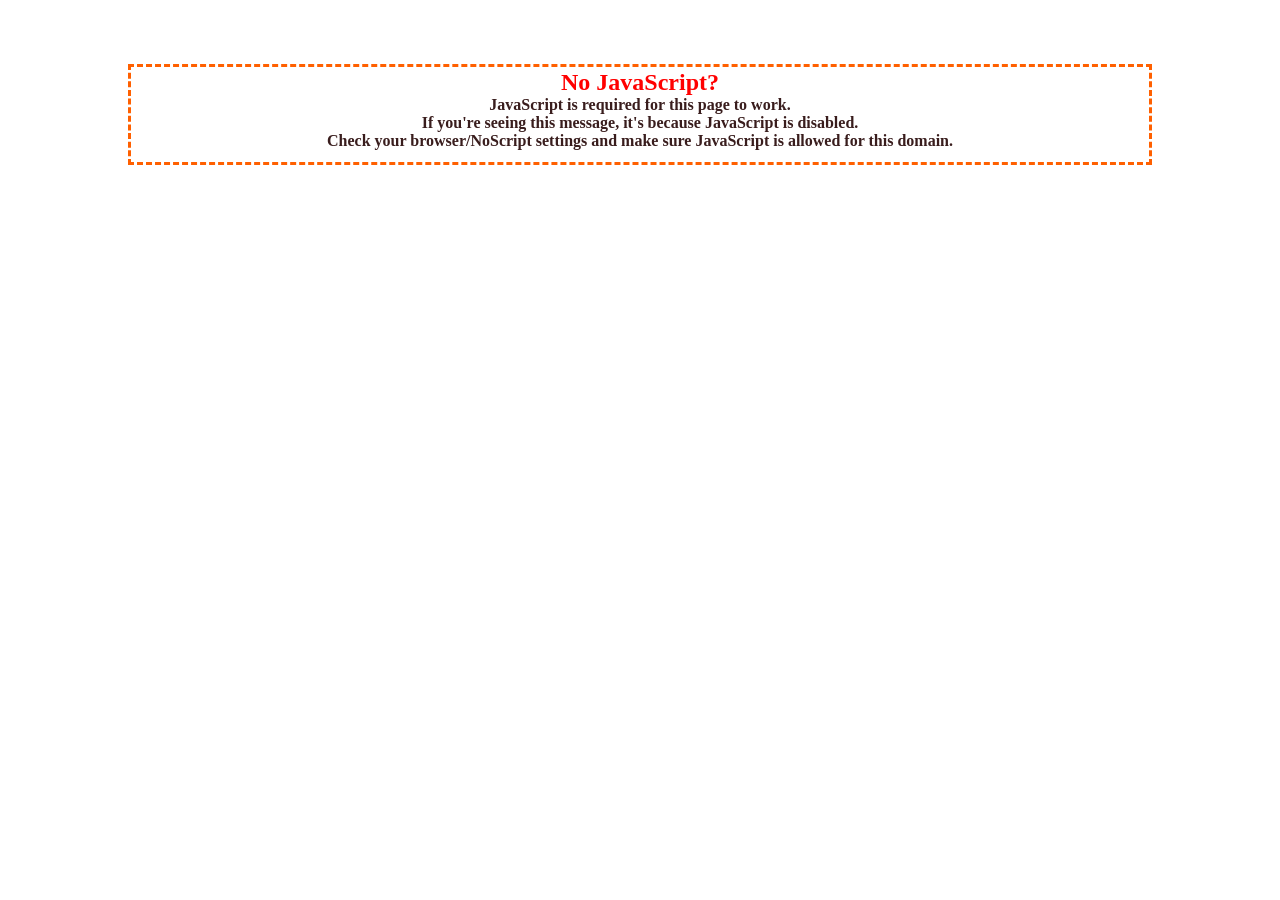
==== commit 8b0aad34: "v747: We're working on WEEK_SUMMARY.md to create a beautiful Memphis design cartoon-style newspaper " ====
--- a/index.html
+++ b/index.html
@@ -25,6 +25,7 @@
     <link rel="stylesheet" href="styles/components/racers.css">
     <link rel="stylesheet" href="styles/components/settings.css">
     <link rel="stylesheet" href="styles/components/loading.css">
+    <link rel="stylesheet" href="styles/components/banners.css">
     <link rel="stylesheet" href="styles/components/header.css">
     <link rel="stylesheet" href="styles/components/history.css">
     <link rel="stylesheet" href="styles/components/intro-screen.css">
@@ -37,10 +38,6 @@
     <link rel="stylesheet" href="styles/components/memphis/track-preview.css">
     <link rel="stylesheet" href="styles/components/memphis/podium.css">
     <link rel="stylesheet" href="styles/components/memphis/comic-elements.css">
-    <link rel="stylesheet" href="styles/components/memphis/newspaper.css">
-    <link rel="stylesheet" href="styles/components/memphis/week-recap-panel.css">
-    <link rel="stylesheet" href="styles/components/memphis/standings-panel.css">
-    <link rel="stylesheet" href="styles/components/memphis/earnings-panel.css">
 
     <!-- Utility Styles -->
     <link rel="stylesheet" href="styles/utilities/helpers.css">
@@ -57,16 +54,6 @@
     <link href="https://fonts.googleapis.com/css2?family=Noto+Sans:wght@400;600;700&family=Space+Mono:wght@400;700&display=swap" rel="stylesheet">
 </head>
 <body data-theme="memphis">
-    <!-- Permanent header -->
-    <div id="header">
-        <div class="header-left">
-            <span class="logo" style="font-size:1.2rem;">Ferret Frenzy</span>
-        </div>
-        <div class="header-right">
-            <div id="headerMoney" class="money-display">$0</div>
-            <button id="headerSettingsBtn" class="btn btn-primary btn-memphis btn-small">Settings</button>
-        </div>
-    </div>
     <div id="no-js" style="text-align:center;background-color:white;width:80%;margin:5% 10%;color:#391d1d;padding:2px 4px 12px 4px;border:3px dashed #ff6000;z-index:99999;position:fixed;">
         <h2 style="color:red;">No JavaScript?</h2>
         <p style="font-weight:bold;">JavaScript is required for this page to work.</p>
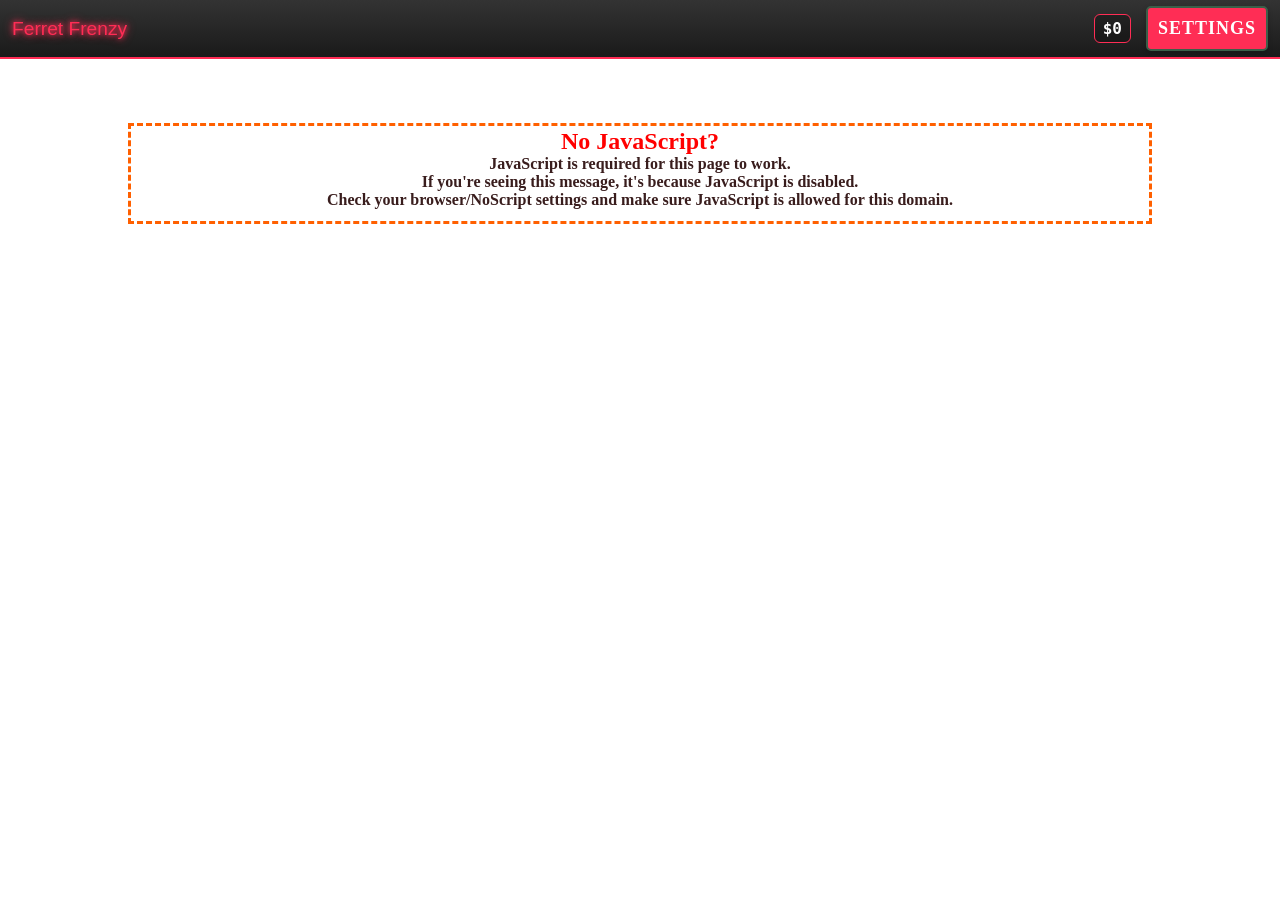
==== commit 09d9df4f: "Remove Cloudflare Insights script Removed Cloudflare Insights beacon script from index.html." ====
--- a/index.html
+++ b/index.html
@@ -25,7 +25,6 @@
     <link rel="stylesheet" href="styles/components/racers.css">
     <link rel="stylesheet" href="styles/components/settings.css">
     <link rel="stylesheet" href="styles/components/loading.css">
-    <link rel="stylesheet" href="styles/components/banners.css">
     <link rel="stylesheet" href="styles/components/header.css">
     <link rel="stylesheet" href="styles/components/history.css">
     <link rel="stylesheet" href="styles/components/intro-screen.css">
@@ -38,6 +37,10 @@
     <link rel="stylesheet" href="styles/components/memphis/track-preview.css">
     <link rel="stylesheet" href="styles/components/memphis/podium.css">
     <link rel="stylesheet" href="styles/components/memphis/comic-elements.css">
+    <link rel="stylesheet" href="styles/components/memphis/newspaper.css">
+    <link rel="stylesheet" href="styles/components/memphis/week-recap-panel.css">
+    <link rel="stylesheet" href="styles/components/memphis/standings-panel.css">
+    <link rel="stylesheet" href="styles/components/memphis/earnings-panel.css">
 
     <!-- Utility Styles -->
     <link rel="stylesheet" href="styles/utilities/helpers.css">
@@ -54,6 +57,16 @@
     <link href="https://fonts.googleapis.com/css2?family=Noto+Sans:wght@400;600;700&family=Space+Mono:wght@400;700&display=swap" rel="stylesheet">
 </head>
 <body data-theme="memphis">
+    <!-- Permanent header -->
+    <div id="header">
+        <div class="header-left">
+            <span class="logo" style="font-size:1.2rem;">Ferret Frenzy</span>
+        </div>
+        <div class="header-right">
+            <div id="headerMoney" class="money-display">$0</div>
+            <button id="headerSettingsBtn" class="btn btn-primary btn-memphis btn-small">Settings</button>
+        </div>
+    </div>
     <div id="no-js" style="text-align:center;background-color:white;width:80%;margin:5% 10%;color:#391d1d;padding:2px 4px 12px 4px;border:3px dashed #ff6000;z-index:99999;position:fixed;">
         <h2 style="color:red;">No JavaScript?</h2>
         <p style="font-weight:bold;">JavaScript is required for this page to work.</p>
@@ -76,6 +89,5 @@
     }
     </script>
     <script type="module" src="src/main.js"></script>
-<script defer src="https://static.cloudflareinsights.com/beacon.min.js/v8c78df7c7c0f484497ecbca7046644da1771523124516" integrity="sha512-8DS7rgIrAmghBFwoOTujcf6D9rXvH8xm8JQ1Ja01h9QX8EzXldiszufYa4IFfKdLUKTTrnSFXLDkUEOTrZQ8Qg==" data-cf-beacon='{"version":"2024.11.0","token":"4c6229722a6346bc8eb5cb0e5eae5d41","server_timing":{"name":{"cfCacheStatus":true,"cfEdge":true,"cfExtPri":true,"cfL4":true,"cfOrigin":true,"cfSpeedBrain":true},"location_startswith":null}}' crossorigin="anonymous"></script>
 </body>
-</html>+</html>
--- a/styles/components/header.css
+++ b/styles/components/header.css
@@ -0,0 +1,45 @@
+#header {
+    position: sticky; top: 0; z-index: 1000;
+    padding: 6px 12px; gap: 8px;
+    display: flex;
+    justify-content: space-between;
+    align-items: center;
+    background: linear-gradient(180deg, #333 0%, #1a1a1a 100%);
+    border-bottom: 2px solid var(--accent-color);
+}
+
+#header .ui-section {
+    display: flex;
+    align-items: center;
+    border: none;
+    background: none;
+    padding: 0;
+}
+
+.header-left, .header-center, .header-right {
+    display: flex;
+    align-items: center;
+    gap: 15px;
+}
+
+.logo {
+    font-family: 'Orbitron', sans-serif;
+    font-size: 2rem;
+    color: var(--accent-color);
+    text-shadow: 0 0 5px var(--accent-color), 0 0 10px var(--accent-color);
+}
+
+.raceNumbers {
+    position: static;
+    font-size: 1rem;
+    background: rgba(0,0,0,0.2);
+    padding: 5px 10px;
+    border-radius: 4px;
+}
+
+.header-right .money-display {
+    font-family: 'Space Mono', monospace;
+    font-weight: 700; color: #fff;
+    padding: 4px 8px; border: 1px solid var(--accent-color);
+    border-radius: 6px; background: rgba(0,0,0,0.25);
+}
--- a/styles/components/memphis/track-preview.css
+++ b/styles/components/memphis/track-preview.css
@@ -103,6 +103,14 @@
     max-width: 60px;
 }
 
+.track-section-block.groundTypeasphalt { background: #2b2b2b; }
+.track-section-block.groundTypegrass { background: #0a4d1f; }
+.track-section-block.groundTypedirt { background: #5a3b1f; }
+.track-section-block.groundTypegravel { background: #464646; }
+.track-section-block.groundTypemud { background: #4a2c14; }
+.track-section-block.groundTyperock { background: #2f3b3f; }
+.track-section-block.groundTypemarble { background: #606a70; }
+
 .track-info-grid-memphis { display: none; }
 
 .track-info-summary-memphis {
--- a/styles/components/memphis/newspaper.css
+++ b/styles/components/memphis/newspaper.css
@@ -0,0 +1,363 @@
+/*
+ * Newspaper / Week Summary Screen Styles (Memphis Comic Style)
+ */
+
+.week-summary-newspaper {
+    min-height: 100vh;
+    padding: 20px;
+    background: var(--bg-secondary);
+    display: flex;
+    justify-content: center;
+}
+
+.newspaper-wrapper {
+    width: 100%;
+    max-width: 1200px;
+    background: #fdfaf5; /* Off-white paper background */
+    border: 8px solid var(--border-color);
+    box-shadow: 12px 12px 0 #141414;
+    padding: 20px;
+    color: #141414;
+    display: grid;
+    grid-template-rows: auto 1fr auto;
+    gap: 20px;
+}
+
+/* --- 1. Header (Masthead & Ads) --- */
+.newspaper-header {
+    border-bottom: 6px double #141414;
+    padding-bottom: 10px;
+    margin-bottom: 10px;
+}
+
+.newspaper-masthead {
+    text-align: center;
+    margin-bottom: 10px;
+}
+
+.newspaper-title {
+    font-family: 'Space Mono', monospace;
+    font-size: 4rem;
+    font-weight: 900;
+    line-height: 0.9;
+    color: var(--accent-color);
+    text-shadow: 4px 4px 0 #141414;
+    margin: 0;
+}
+
+.newspaper-subtitle {
+    font-family: 'Noto Sans', sans-serif;
+    font-size: 1.5rem;
+    font-weight: 600;
+    margin-top: 4px;
+    color: #141414;
+    text-transform: uppercase;
+}
+
+.newspaper-date {
+    font-family: 'Courier New', monospace;
+    font-size: 1rem;
+    color: #666;
+    margin-top: 8px;
+    border-top: 1px solid #ccc;
+    padding-top: 5px;
+    display: inline-block;
+}
+
+.newspaper-banner-ads {
+    display: flex;
+    justify-content: center;
+    gap: 10px;
+    margin-top: 10px;
+}
+
+.banner-ad {
+    flex: 1;
+    text-align: center;
+    background: var(--accent-3);
+    border: 2px solid #141414;
+    padding: 8px 12px;
+    font-family: 'Space Mono', monospace;
+    font-weight: bold;
+    font-size: 1.2rem;
+    color: #141414;
+    box-shadow: 3px 3px 0 #141414;
+    transform: skewX(-5deg);
+}
+
+/* --- 2. Main Content Grid --- */
+.newspaper-content {
+    display: grid;
+    grid-template-columns: 2fr 1fr; /* Lead story and highlights on the left, stats on the right */
+    gap: 20px;
+    border-top: 1px solid #141414;
+    padding-top: 20px;
+}
+
+/* --- Lead Story / Recap --- */
+.lead-story-section {
+    grid-column: 1 / 2;
+    border-right: 1px solid #ccc;
+    padding-right: 20px;
+    position: relative;
+}
+
+.week-recap-panel {
+    /* Styles are mostly handled by week-recap-panel.css */
+    margin: -10px 0;
+}
+
+/* --- Race Results Grid --- */
+.race-results-grid {
+    grid-column: 1 / 2;
+    display: grid;
+    grid-template-columns: repeat(auto-fit, minmax(200px, 1fr));
+    gap: 15px;
+    border-top: 4px double #141414;
+    padding-top: 20px;
+}
+
+.race-result-card {
+    background: var(--accent-4);
+    border: 3px solid #141414;
+    border-radius: 8px;
+    padding: 12px;
+    position: relative;
+    overflow: hidden;
+    box-shadow: 4px 4px 0 #141414;
+}
+
+.race-card-header {
+    border-bottom: 2px dashed #141414;
+    padding-bottom: 6px;
+    margin-bottom: 8px;
+}
+.race-title {
+    font-family: 'Space Mono', monospace;
+    font-size: 1rem;
+    color: #141414;
+    margin: 0;
+}
+.track-name {
+    font-size: 0.8rem;
+    color: #444;
+}
+.race-winner {
+    font-family: 'Noto Sans', sans-serif;
+    font-weight: 700;
+    color: #141414;
+    text-align: center;
+}
+.winner-label {
+    font-size: 0.7rem;
+    text-transform: uppercase;
+    opacity: 0.7;
+}
+.winner-name {
+    font-size: 1.1rem;
+    color: var(--accent-color);
+}
+
+.race-result-card .comic-elements {
+    position: absolute;
+    top: 0;
+    left: 0;
+    right: 0;
+    bottom: 0;
+    pointer-events: none;
+    opacity: 0.6;
+}
+.race-result-card .victory-burst {
+    position: absolute;
+    top: 5px;
+    right: 5px;
+    font-size: 1.5rem;
+    font-family: 'Space Mono', monospace;
+    font-weight: 900;
+    color: var(--accent-color);
+    transform: rotate(10deg);
+}
+
+/* --- Stats & Highlights Sidebar --- */
+.stats-sidebar {
+    grid-column: 2 / 3;
+    display: flex;
+    flex-direction: column;
+    gap: 20px;
+}
+
+.sidebar-section {
+    border: 4px double #141414;
+    padding: 15px;
+    background: #fff;
+}
+
+.sidebar-title {
+    font-family: 'Space Mono', monospace;
+    font-size: 1.2rem;
+    text-transform: uppercase;
+    text-align: center;
+    color: #141414;
+    margin-bottom: 10px;
+    text-shadow: 1px 1px 0 var(--accent-3);
+}
+
+.highlight-item {
+    font-family: 'Noto Sans', sans-serif;
+    font-size: 0.9rem;
+    margin-bottom: 5px;
+    border-bottom: 1px dashed #ccc;
+    padding-bottom: 3px;
+}
+
+.betting-section {
+    /* Override background for earnings panel */
+    padding: 0;
+    border: none;
+    background: transparent;
+}
+
+.earnings-panel {
+    /* Match container background */
+    background: #fff !important;
+    border: 4px double #141414 !important;
+    box-shadow: none !important;
+    padding: 15px !important;
+}
+
+/* --- Fun Facts Section (Full Width Footer Article) --- */
+.fun-facts-section {
+    grid-column: 1 / -1;
+    border-top: 4px double #141414;
+    padding-top: 20px;
+}
+
+.comic-panel {
+    border: 4px solid #141414;
+    padding: 20px;
+    background: var(--accent-2);
+    box-shadow: 6px 6px 0 var(--accent-3);
+    position: relative;
+}
+
+.comic-panel .comic-title {
+    font-family: 'Space Mono', monospace;
+    font-size: 1.5rem;
+    text-align: center;
+    color: #141414;
+    margin-bottom: 15px;
+    text-transform: uppercase;
+}
+
+.fun-fact-bubble {
+    position: relative;
+    background: #fff;
+    border: 2px solid #141414;
+    border-radius: 12px;
+    padding: 15px;
+    box-shadow: 3px 3px 0 #141414;
+}
+
+.fun-fact-bubble .fact-text {
+    font-family: Georgia, serif;
+    font-style: italic;
+    font-size: 1.1rem;
+    line-height: 1.4;
+    color: #141414;
+}
+
+.fun-fact-bubble::before {
+    content: '';
+    position: absolute;
+    bottom: -15px;
+    right: 30px;
+    width: 0;
+    height: 0;
+    border-left: 10px solid transparent;
+    border-right: 10px solid transparent;
+    border-top: 15px solid #fff;
+    filter: drop-shadow(0 2px 0 #141414);
+}
+
+
+/* --- 3. Footer (Next Week Teaser & Button) --- */
+.newspaper-footer {
+    border-top: 6px double #141414;
+    padding-top: 15px;
+}
+
+.footer-content {
+    display: flex;
+    justify-content: space-between;
+    align-items: center;
+}
+
+.next-week-teaser h4 {
+    font-family: 'Space Mono', monospace;
+    font-size: 1.5rem;
+    color: var(--accent-5);
+    margin: 0 0 5px 0;
+}
+
+.next-week-teaser p {
+    font-size: 0.9rem;
+    color: #444;
+    margin: 0;
+}
+
+.newspaper-button {
+    position: relative;
+    font-family: 'Space Mono', monospace;
+    font-size: 1.2rem;
+    font-weight: bold;
+    text-transform: uppercase;
+    color: white;
+    background: var(--accent-color);
+    border: 4px solid #141414;
+    padding: 15px 30px;
+    cursor: pointer;
+    box-shadow: 6px 6px 0 #141414;
+    transition: transform 0.2s, box-shadow 0.2s;
+    overflow: hidden;
+}
+
+.newspaper-button:hover {
+    transform: translate(-3px, -3px);
+    box-shadow: 9px 9px 0 #141414;
+}
+
+/* Responsive adjustments */
+@media (max-width: 900px) {
+    .newspaper-content {
+        grid-template-columns: 1fr;
+    }
+    .lead-story-section {
+        border-right: none;
+        padding-right: 0;
+        border-bottom: 1px solid #ccc;
+        padding-bottom: 20px;
+    }
+    .stats-sidebar {
+        grid-column: 1 / -1;
+    }
+    .newspaper-title {
+        font-size: 3rem;
+    }
+    .newspaper-subtitle {
+        font-size: 1.2rem;
+    }
+}
+
+@media (max-width: 600px) {
+    .newspaper-title {
+        font-size: 2.5rem;
+    }
+    .lead-article .headline {
+        font-size: 2rem;
+    }
+    .footer-content {
+        flex-direction: column;
+        gap: 15px;
+        align-items: stretch;
+    }
+}
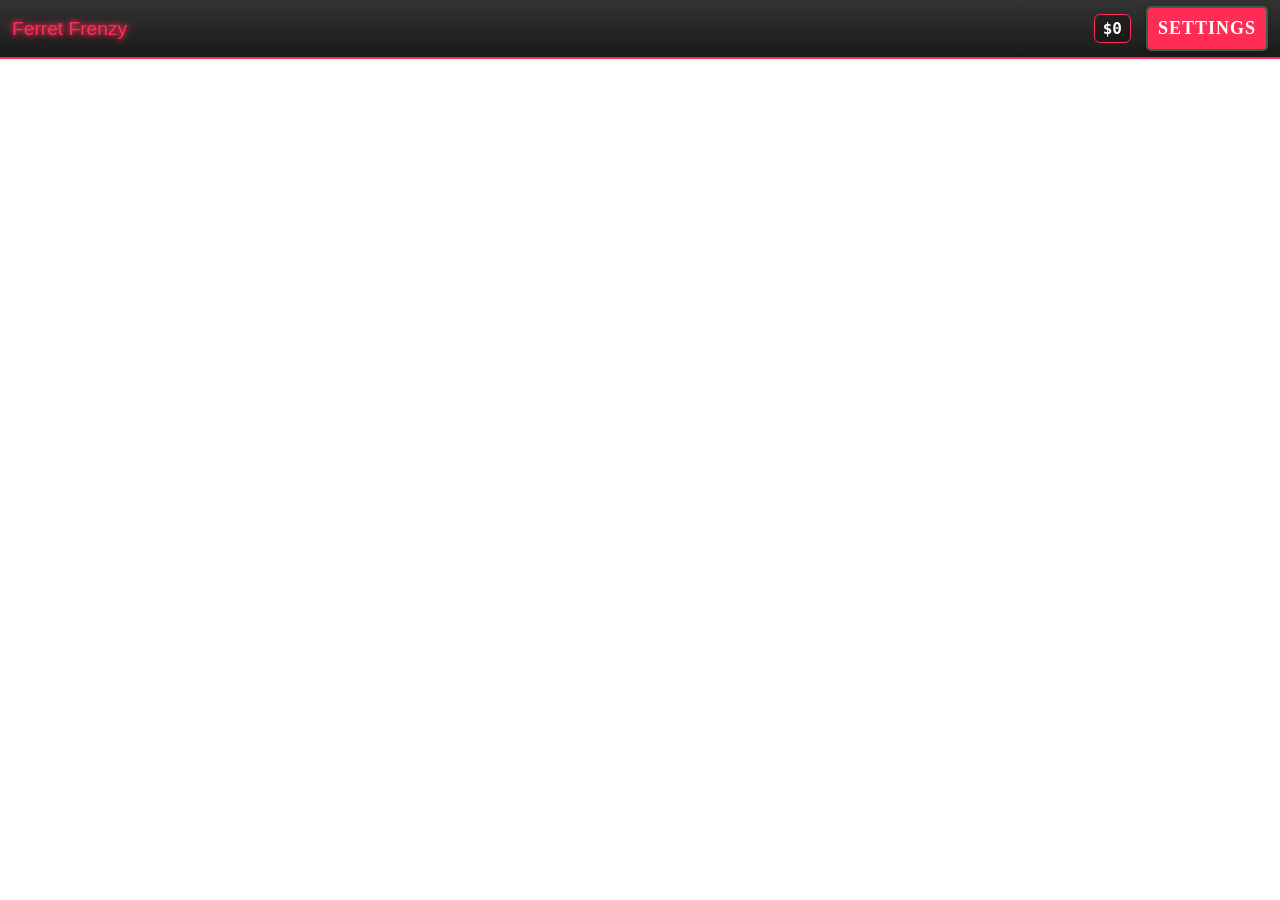
==== commit 3526fcba: "refactor: consolidate all scripts under src/ — move render/, ui/, wordlist/, init.js; fix all import" ====
--- a/index.html
+++ b/index.html
@@ -3,7 +3,7 @@
 <head>
     <meta charset="UTF-8">
     <meta name="viewport" content="width=device-width, initial-scale=1.0">
-    <title>Racing Game</title>
+    <title>Ferret Frenzy - Bet On Floppy Ferret Racers</title>
 
     <!-- Load variables first so other styles can use them -->
     <link rel="stylesheet" href="styles/base/variables.css">
@@ -67,12 +67,6 @@
             <button id="headerSettingsBtn" class="btn btn-primary btn-memphis btn-small">Settings</button>
         </div>
     </div>
-    <div id="no-js" style="text-align:center;background-color:white;width:80%;margin:5% 10%;color:#391d1d;padding:2px 4px 12px 4px;border:3px dashed #ff6000;z-index:99999;position:fixed;">
-        <h2 style="color:red;">No JavaScript?</h2>
-        <p style="font-weight:bold;">JavaScript is required for this page to work.</p>
-        <p>If you're seeing this message, it's because JavaScript is disabled.</p>
-        <p>Check your browser/NoScript settings and make sure JavaScript is allowed for this domain.</p>
-    </div>
     <div id="app"></div>
     <script type="importmap">
     {
@@ -84,7 +78,7 @@
             "gsap/ScrollTrigger": "https://esm.sh/gsap@3.12.5/ScrollTrigger",
             "simplex-noise": "https://esm.sh/simplex-noise@4.0.1",
             "verlet-chain": "/src/render/systems/VerletChain.js",
-            "spline-utils": "/render/renderers/SplineUtils.js"
+            "spline-utils": "/src/render/renderers/SplineUtils.js"
         }
     }
     </script>
